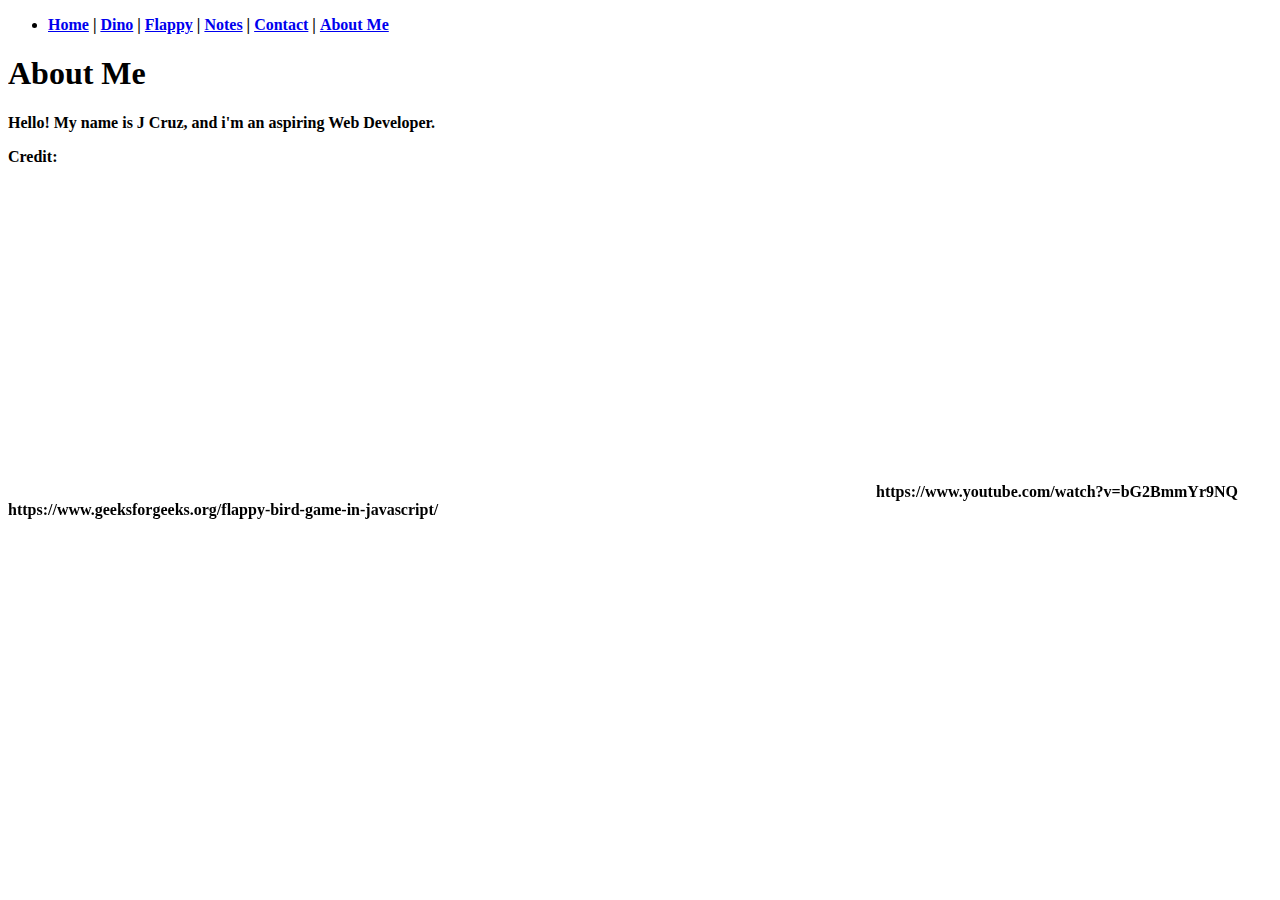
==== about.html @ 3a136b7f "Update about.html" ====
<!DOCTYPE html>
<html lang="en">
<head>
    <title>About</title>
</head>
<link rel="icon" href="https://upload.wikimedia.org/wikipedia/commons/c/c0/Logo-j_%282%29.png">
<nav>
    <ul>
        <li>
            <a href="index.html"><strong>Home</strong></a>
            <a><strong>|</strong></a>
            <a href="dino.html"><strong>Dino</strong></a>
            <a><strong>|</strong></a>
            <a href="flappy.html"><strong>Flappy</strong></a>
            <a><strong>|</strong></a>
            <a href="notes.html"><strong>Notes</strong></a>
            <a><strong>|</strong></a>
            <a href="contact.html"><strong>Contact</strong></a>
            <a><strong>|</strong></a>
            <a href="about.html"><strong>About Me</strong></a>
        </li>
    </ul>
</nav>
<link href="theme.css" rel="stylesheet" type="text/css"/>
<h1>About Me</h1>
<p><strong>Hello! My name is J Cruz, and i'm an aspiring Web Developer.</strong></p>
<p><strong>
    <p><strong>Credit:</strong></p>
        <iframe width="560" height="315"
        src="https://www.youtube.com/embed/OOy764mDtiA?list=PL0eyrZgxdwhwNC5ppZo_dYGVjerQY3xYU" frameborder="0"
                allowfullscreen></iframe>
    <video src=""></video>
    https://www.youtube.com/watch?v=bG2BmmYr9NQ
  https://www.geeksforgeeks.org/flappy-bird-game-in-javascript/
    
</strong></p>
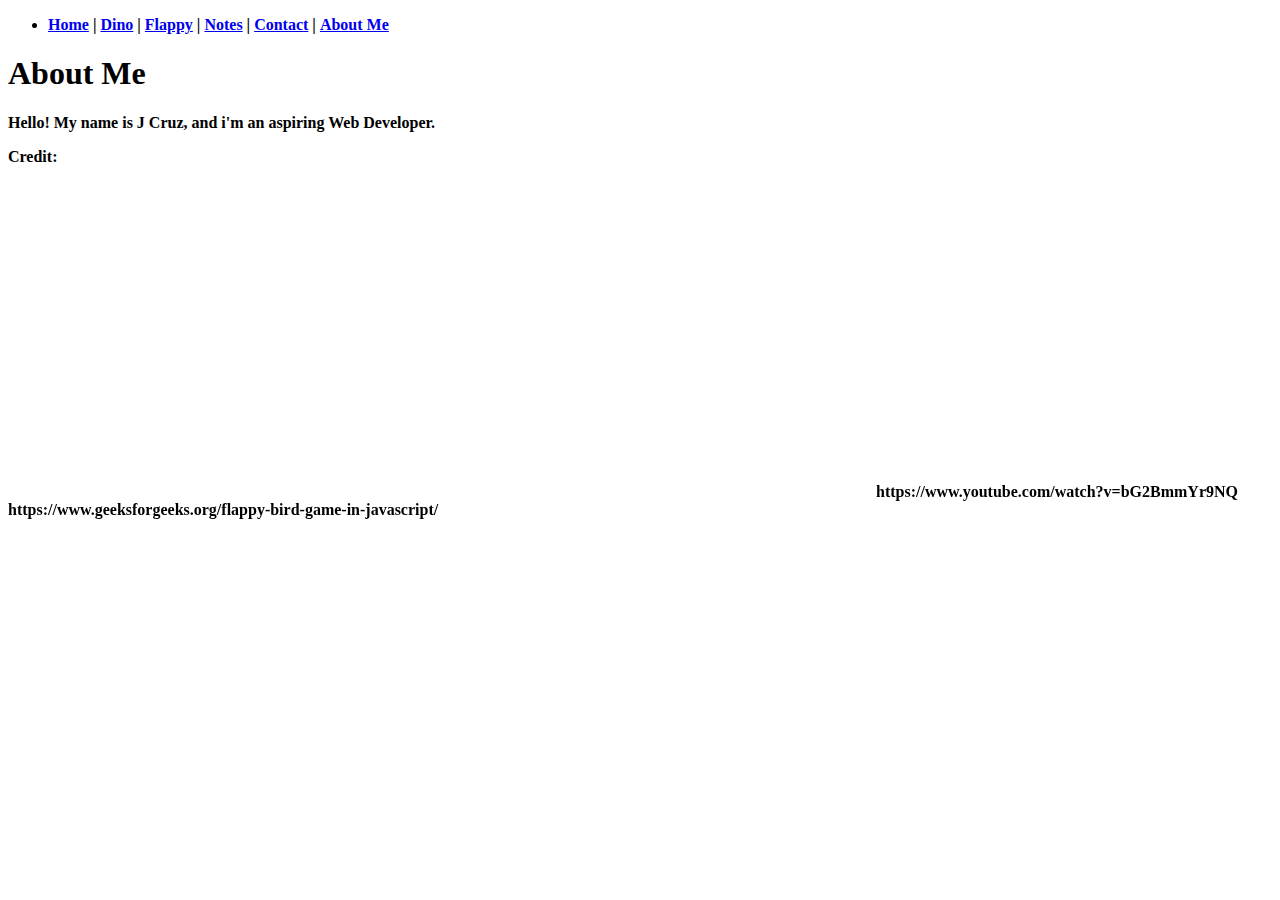
==== commit f3b52b58: "Update about.html" ====
--- a/about.html
+++ b/about.html
@@ -28,7 +28,7 @@
     <p><strong>Credit:</strong></p>
         <iframe width="560" height="315"
         src="https://www.youtube.com/embed/OOy764mDtiA?list=PL0eyrZgxdwhwNC5ppZo_dYGVjerQY3xYU" frameborder="0"
-                allowfullscreen></iframe>
+        allowfullscreen></iframe>
     <video src=""></video>
     https://www.youtube.com/watch?v=bG2BmmYr9NQ
   https://www.geeksforgeeks.org/flappy-bird-game-in-javascript/
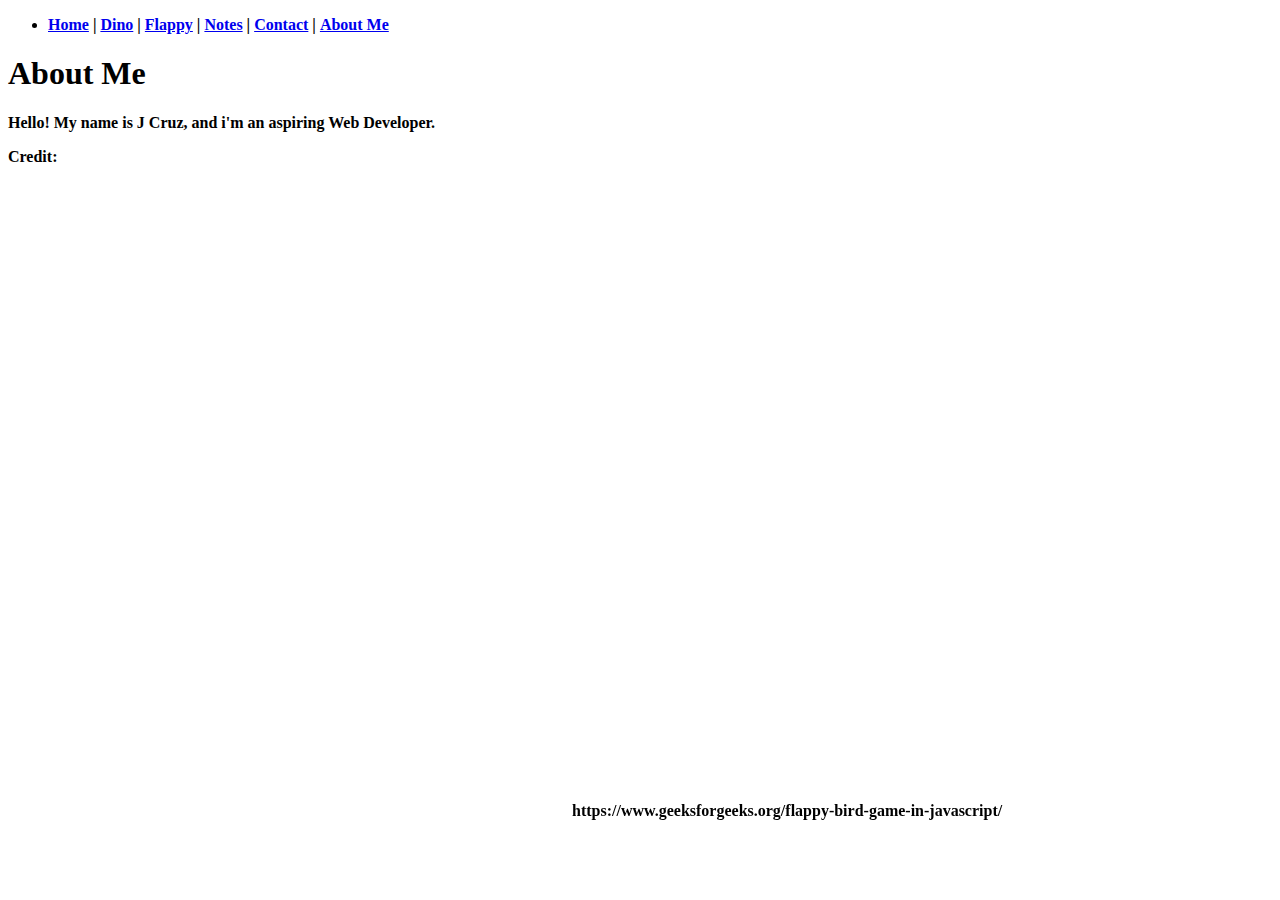
==== commit dc4ca538: "Update about.html" ====
--- a/about.html
+++ b/about.html
@@ -30,7 +30,10 @@
         src="https://www.youtube.com/embed/OOy764mDtiA?list=PL0eyrZgxdwhwNC5ppZo_dYGVjerQY3xYU" frameborder="0"
         allowfullscreen></iframe>
     <video src=""></video>
-    https://www.youtube.com/watch?v=bG2BmmYr9NQ
+    <iframe width="560" height="315"
+        src="https://www.youtube.com/embed/bG2BmmYr9NQ" frameborder="0"
+        allowfullscreen><iframe width="1045" height="588" 
+        </iframe>
   https://www.geeksforgeeks.org/flappy-bird-game-in-javascript/
     
 </strong></p>
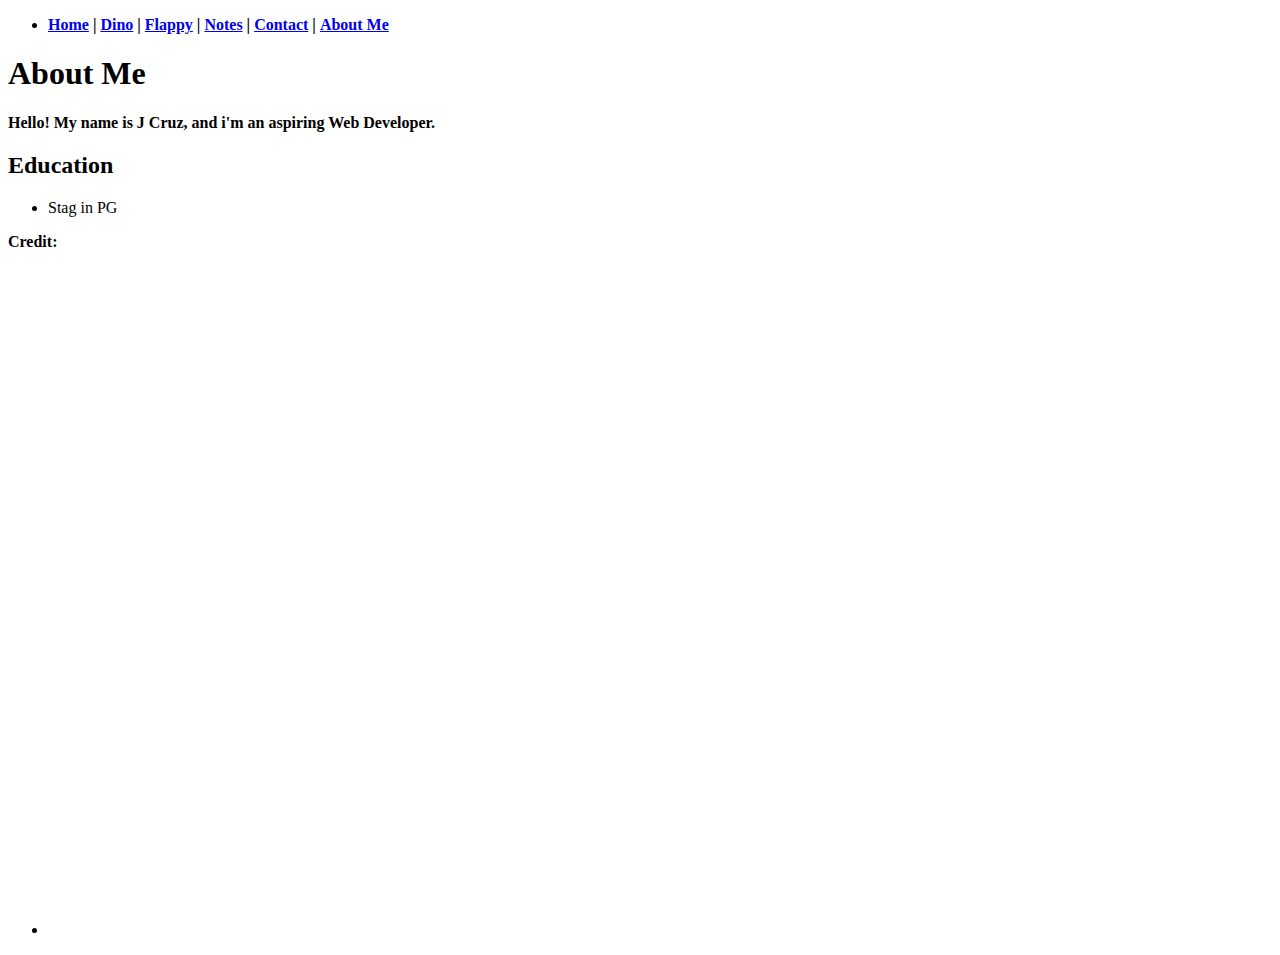
==== commit b8122133: "Add files via upload" ====
--- a/about.html
+++ b/about.html
@@ -24,16 +24,25 @@
 <link href="theme.css" rel="stylesheet" type="text/css"/>
 <h1>About Me</h1>
 <p><strong>Hello! My name is J Cruz, and i'm an aspiring Web Developer.</strong></p>
+<h2><b>Education</b></h2>
+<ul>
+    <li>Stag in PG</li>
+</ul>
 <p><strong>
     <p><strong>Credit:</strong></p>
         <iframe width="560" height="315"
         src="https://www.youtube.com/embed/OOy764mDtiA?list=PL0eyrZgxdwhwNC5ppZo_dYGVjerQY3xYU" frameborder="0"
         allowfullscreen></iframe>
     <video src=""></video>
-    <iframe width="560" height="315"
+   <iframe width="560" height="315"
         src="https://www.youtube.com/embed/bG2BmmYr9NQ" frameborder="0"
-        allowfullscreen><iframe width="1045" height="588" 
-        </iframe>
-  https://www.geeksforgeeks.org/flappy-bird-game-in-javascript/
+        allowfullscreen><iframe width="1045" height="588"></iframe>
+    </iframe> 
+
+<ul>
+    <li><a href="https://www.geeksforgeeks.org/flappy-bird-game-in-javascript/"></a>
+    </li>
+</ul>
+
     
 </strong></p>
